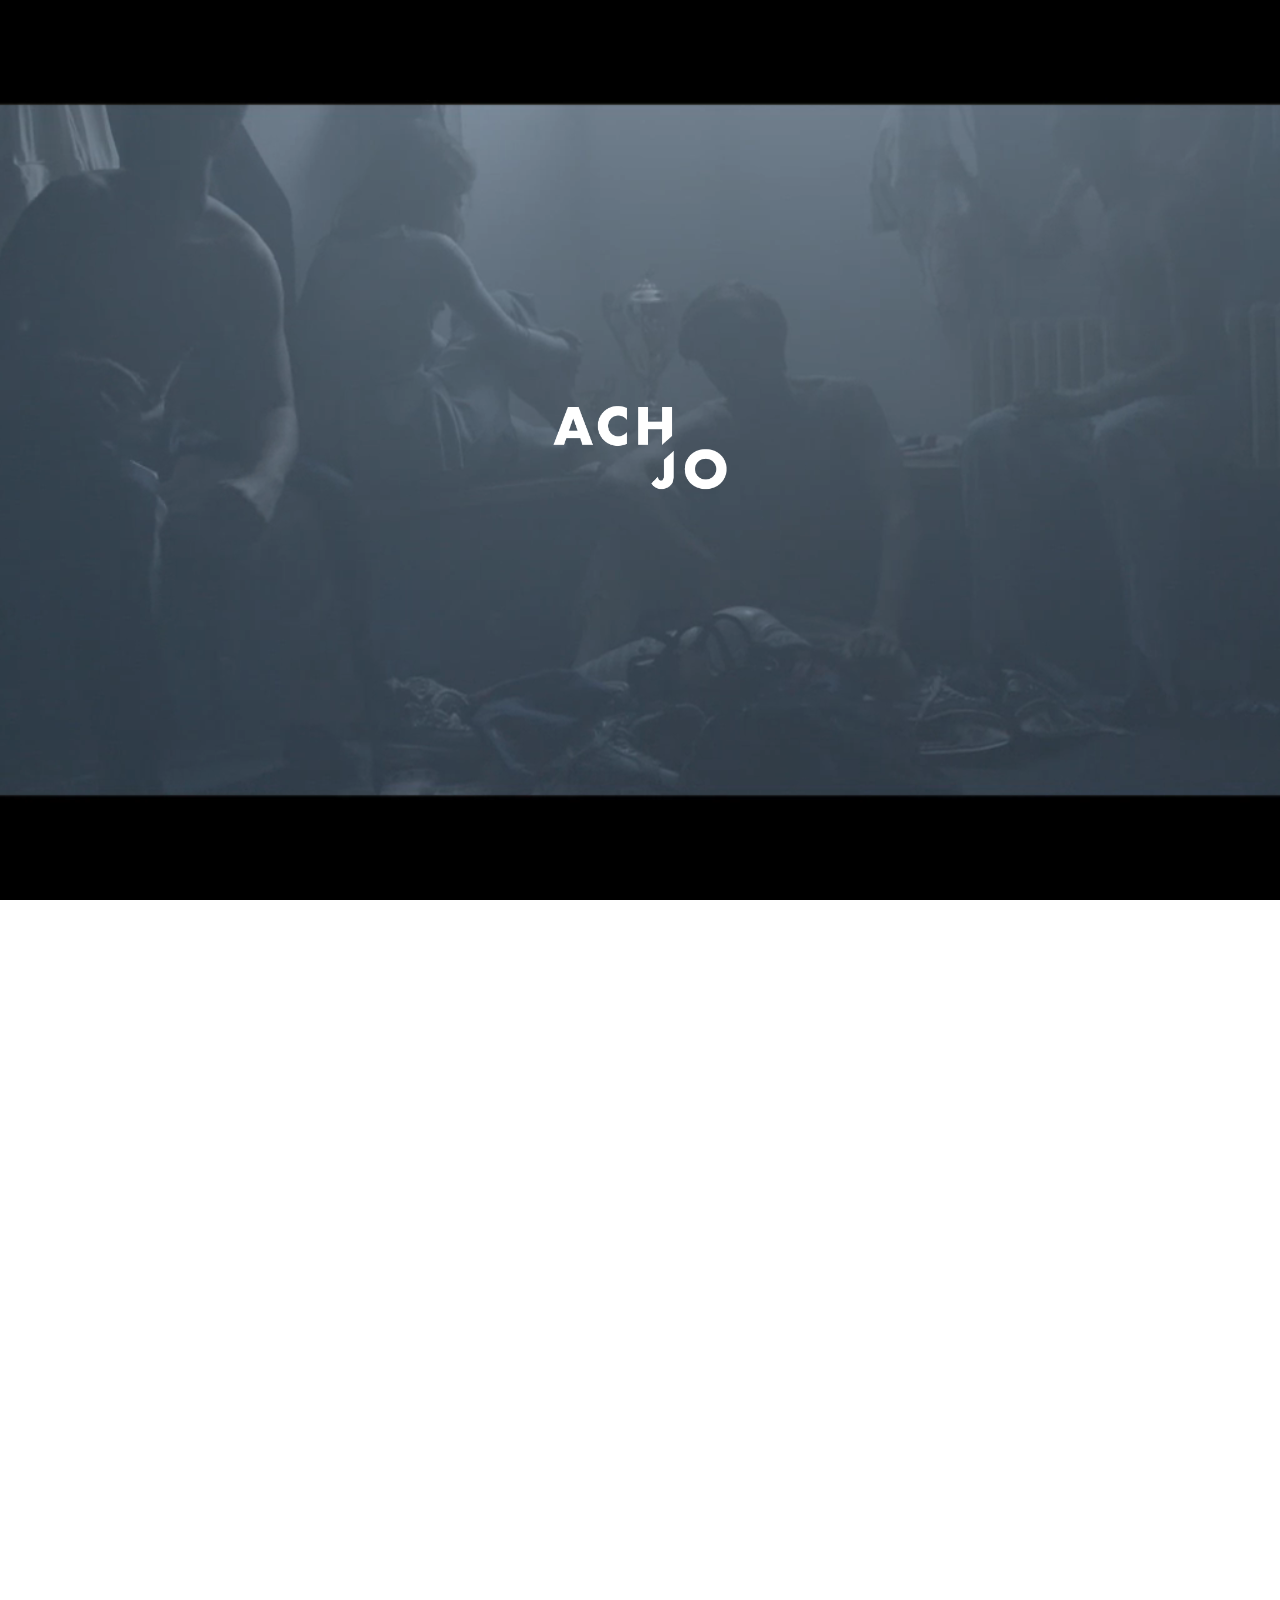
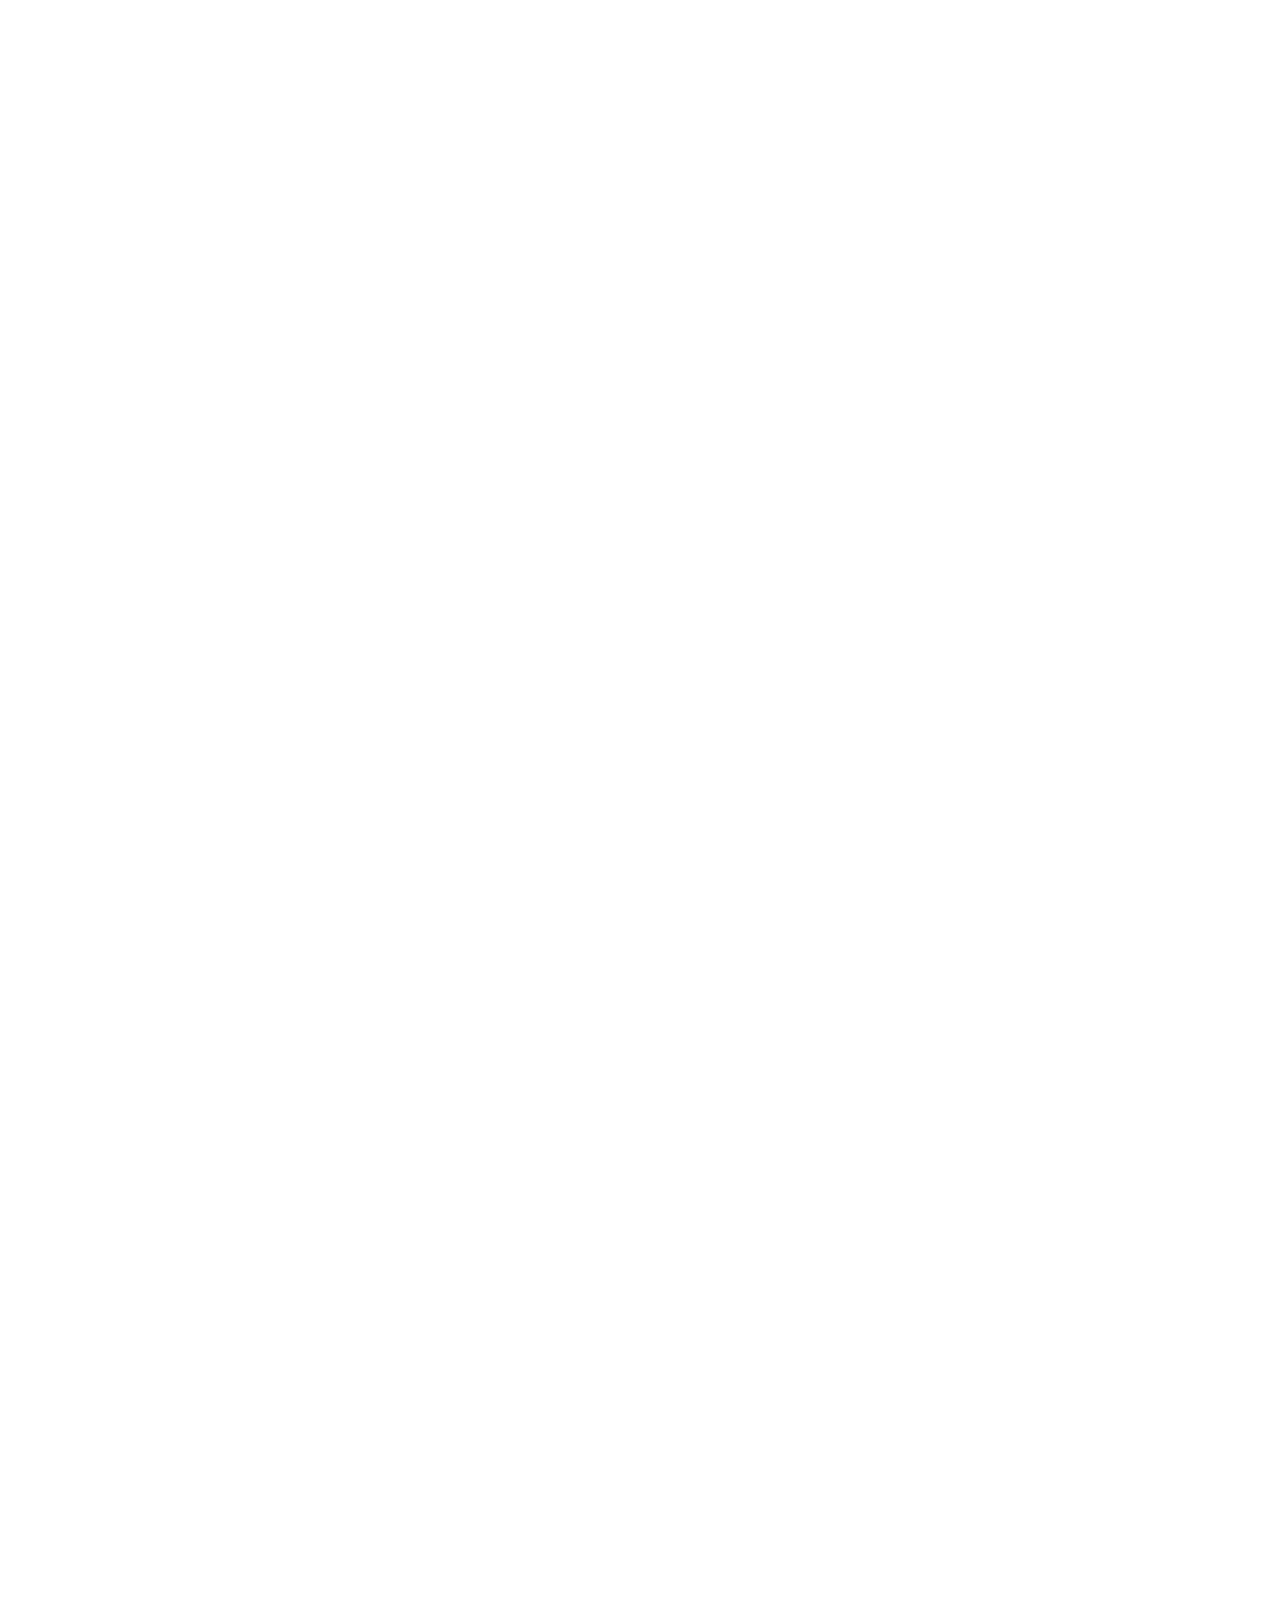
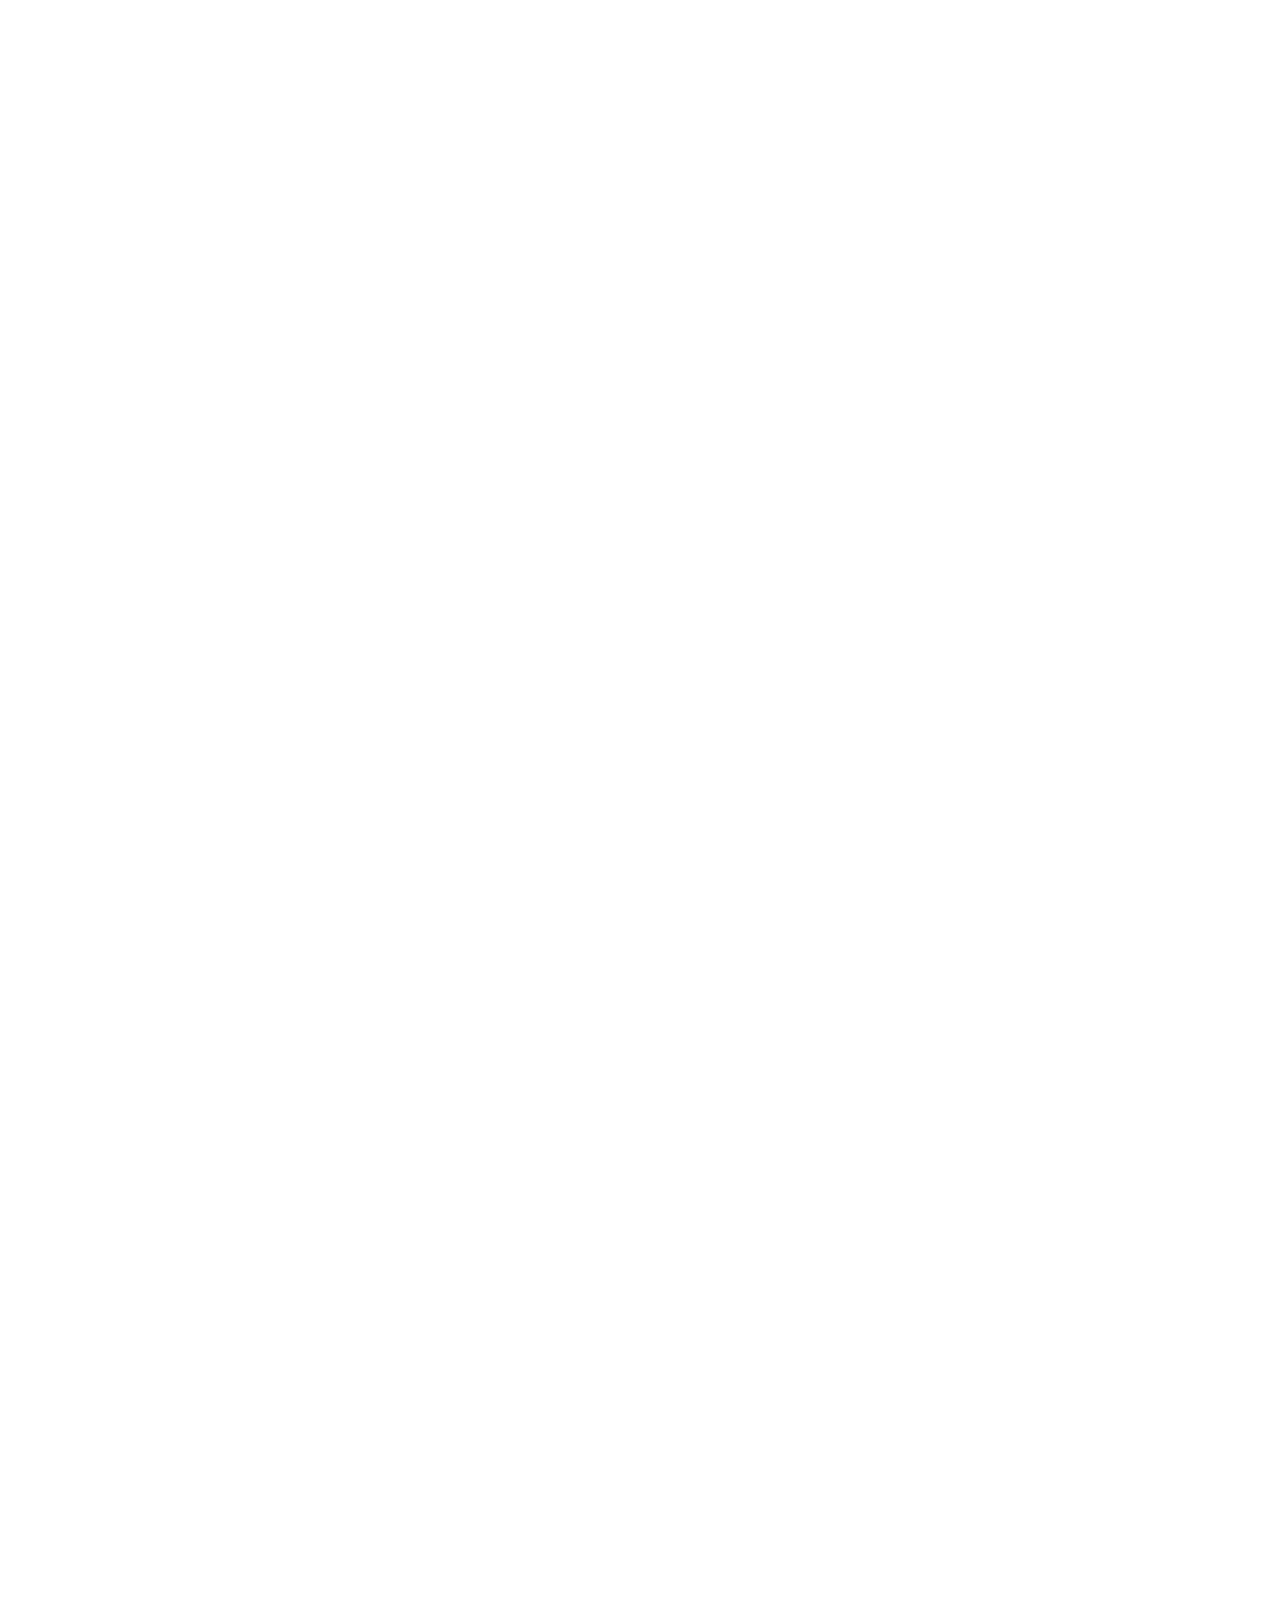
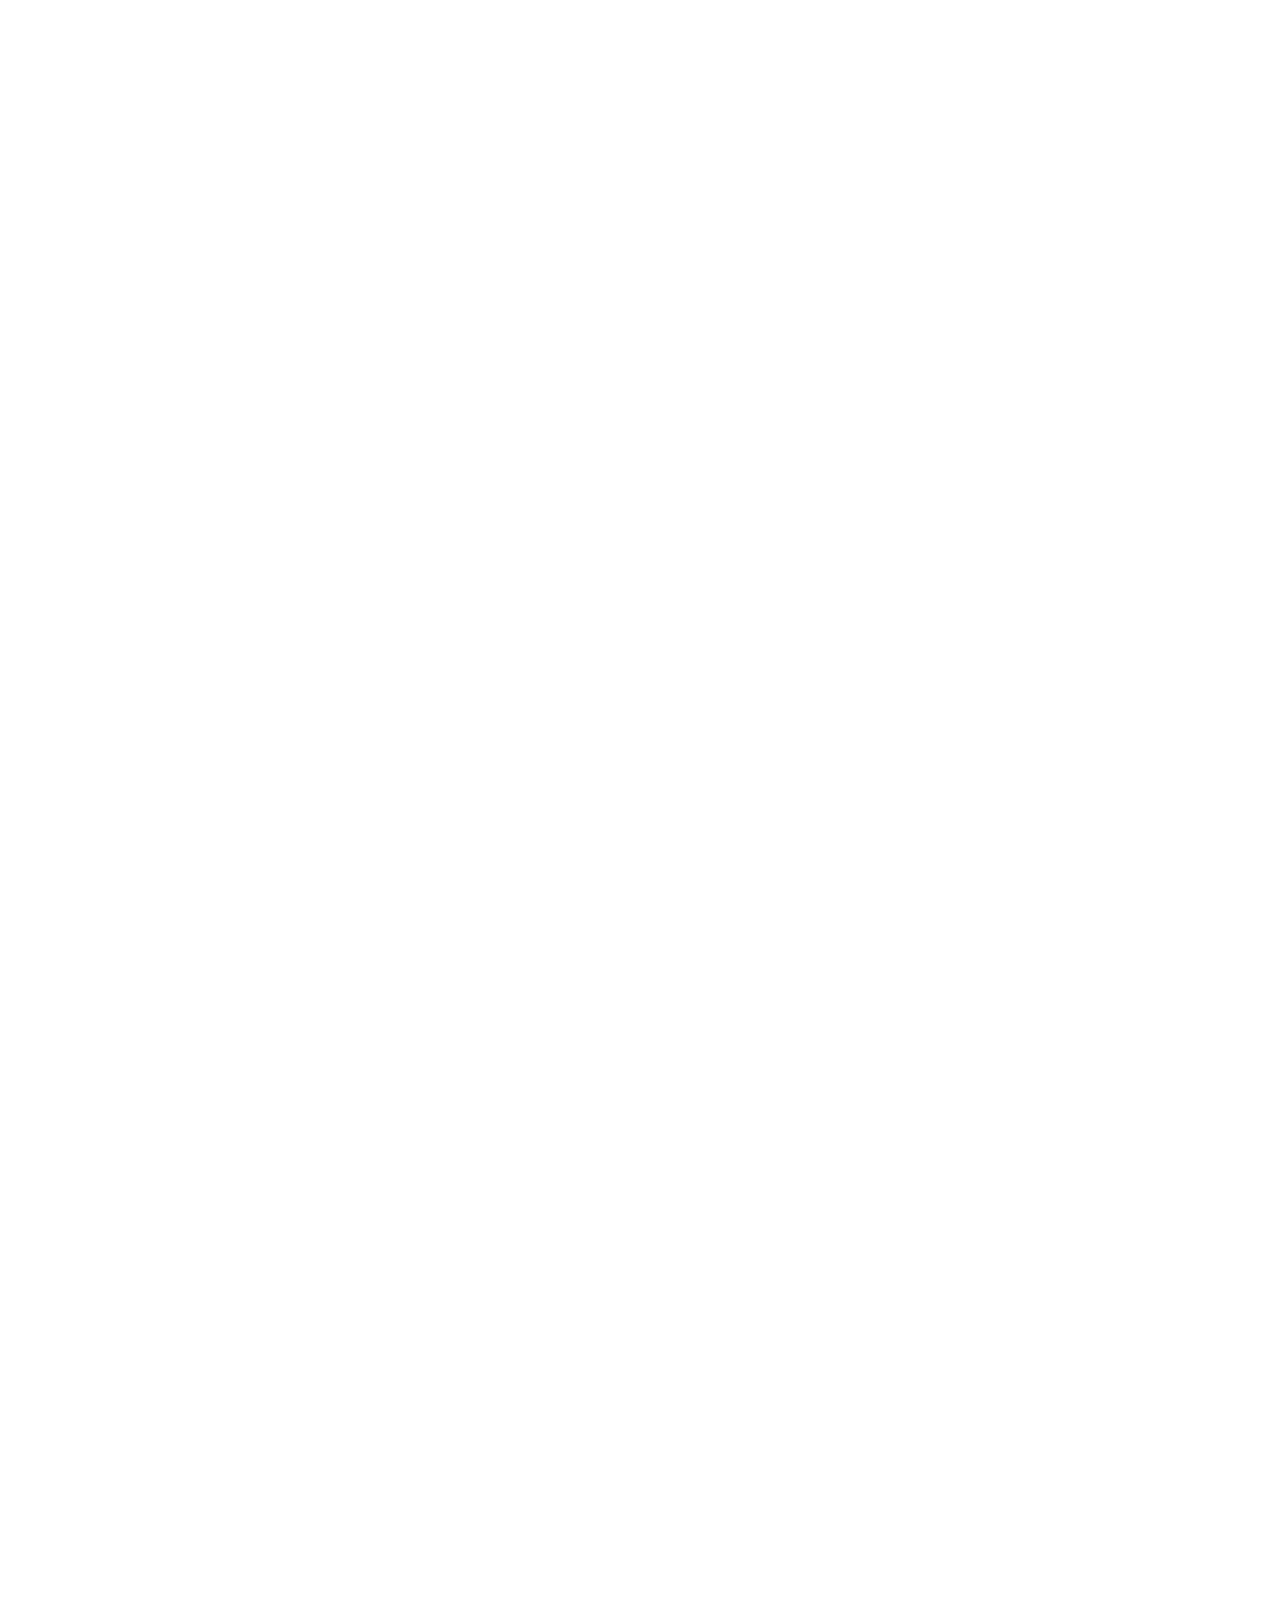
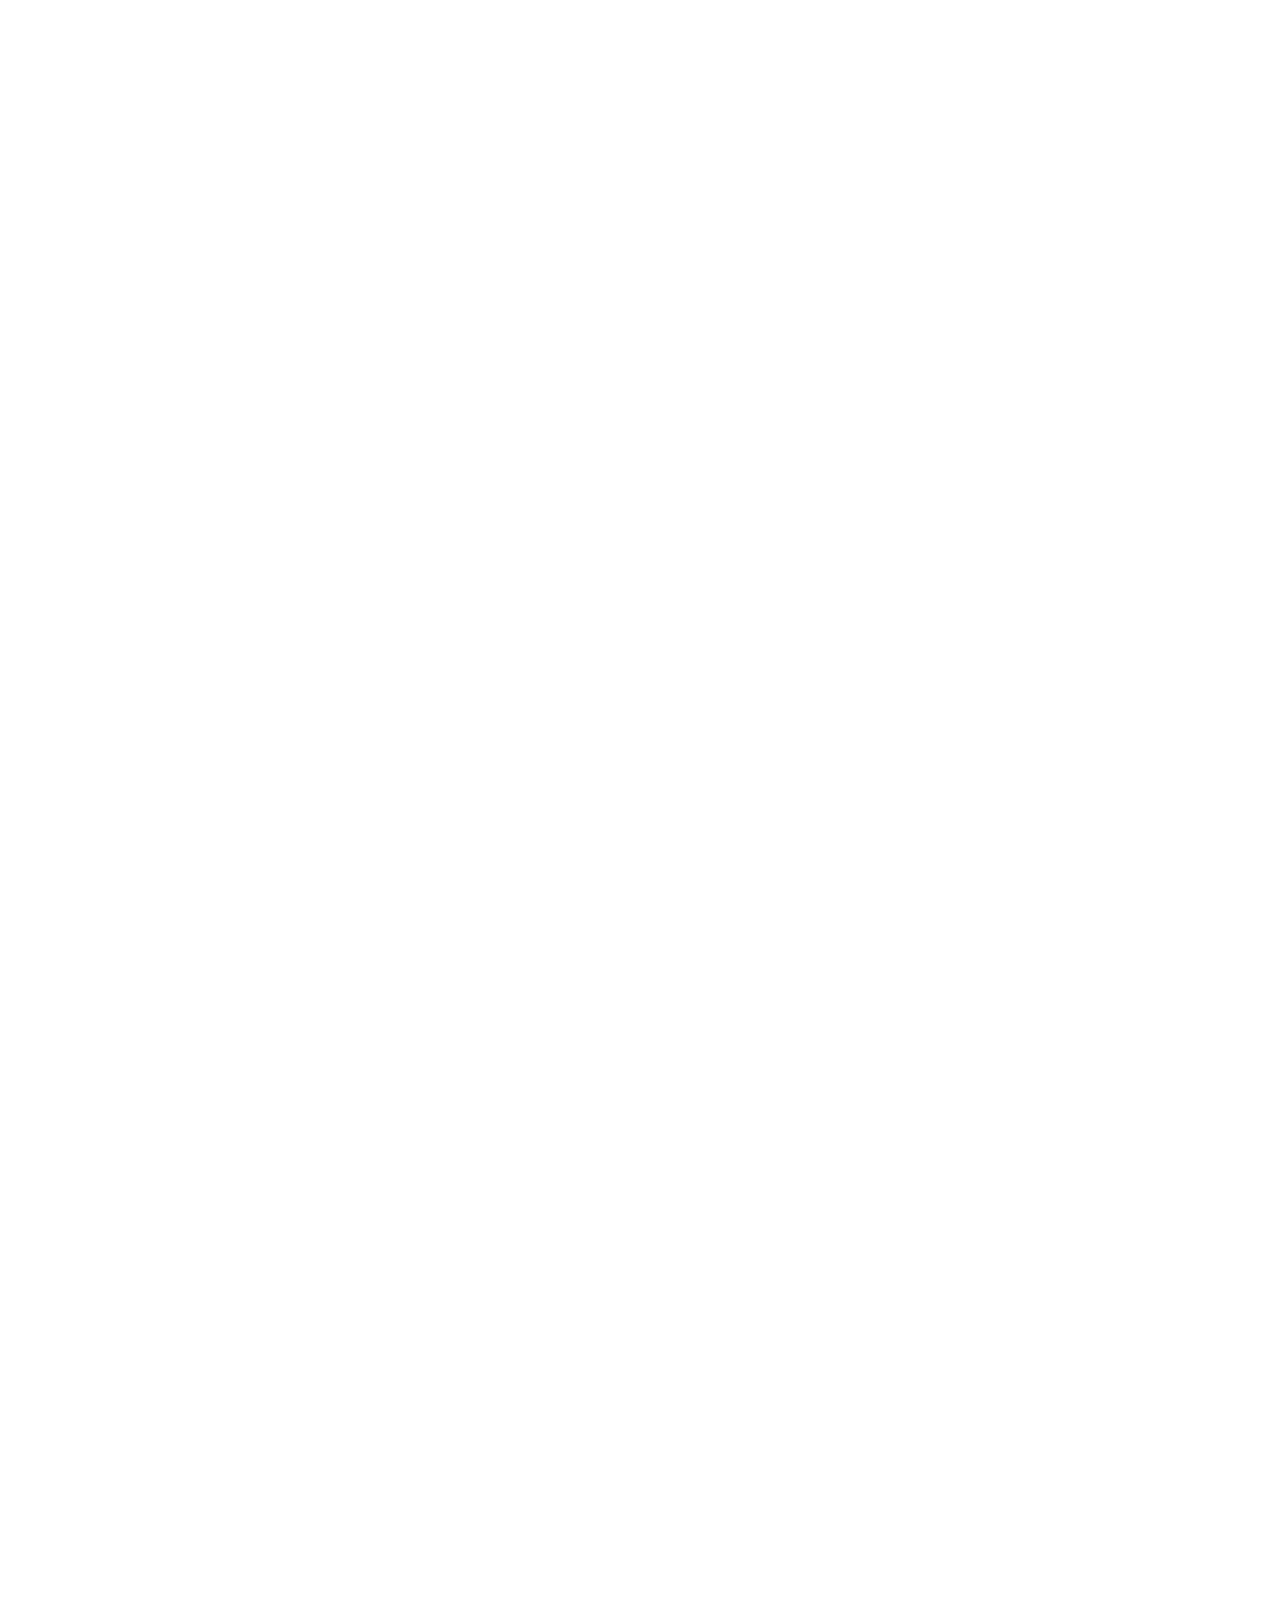
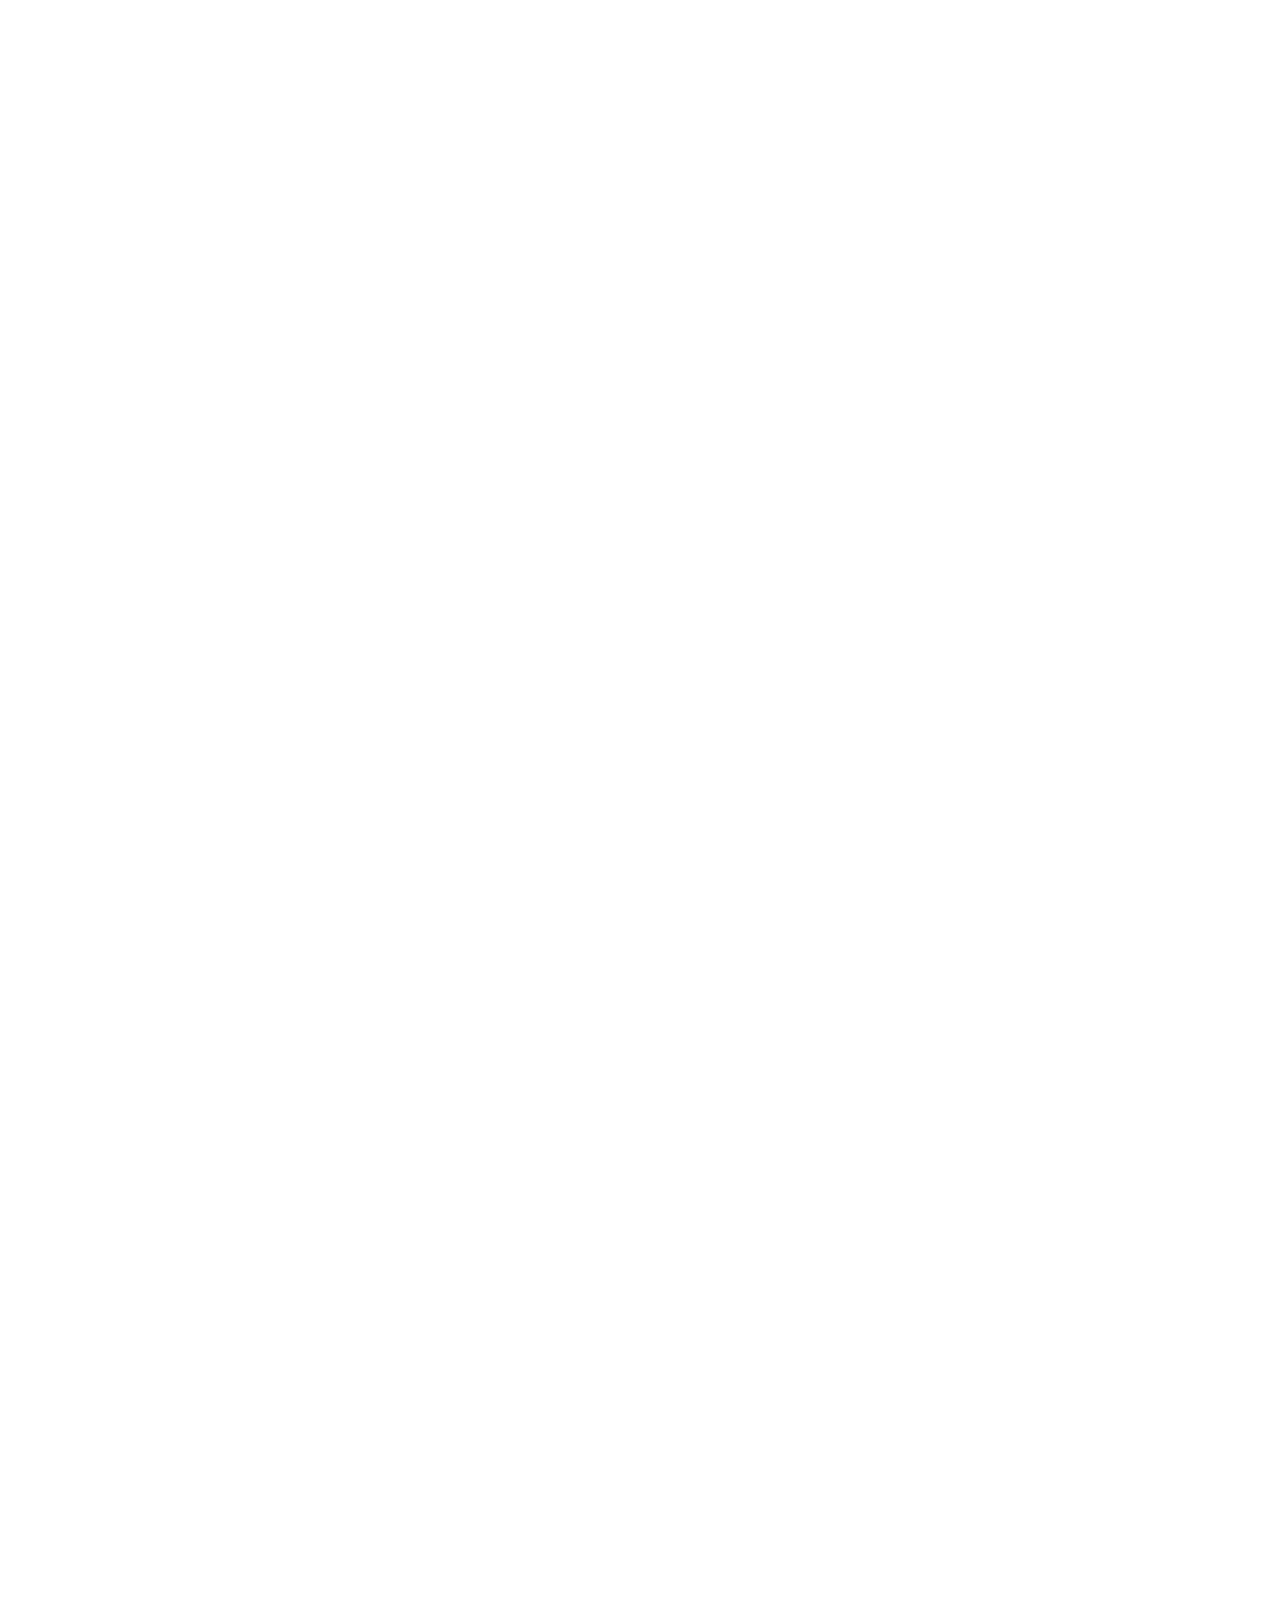
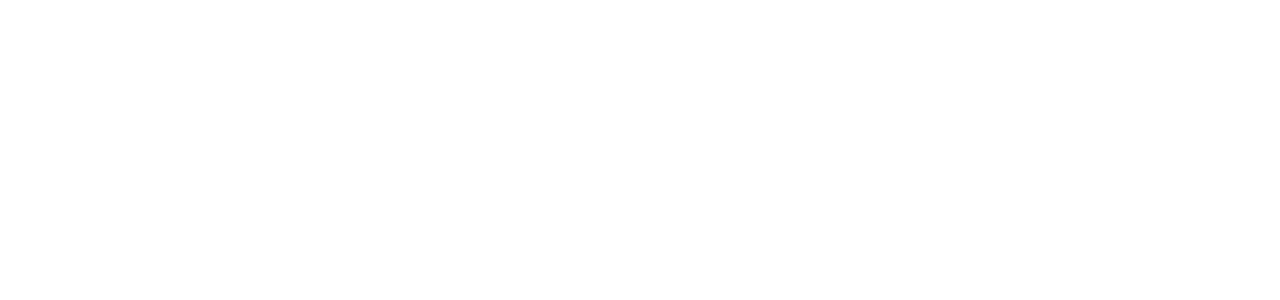
==== examples/index.html @ af808c04 "first commit" ====
<!DOCTYPE html>
<html xmlns="http://www.w3.org/1999/xhtml">

<head>
	<meta http-equiv="Content-Type" content="text/html; charset=utf-8" />
	<title>ACH-JO SS/19 </title>
	<meta name="author" content="Alvaro Trigo Lopez" />
	<meta name="description" content="fullPage full-screen backgrounds." />
	<meta name="keywords"  content="fullpage,jquery,demo,screen,fullscreen,backgrounds,full-screen" />
	<meta name="Resource-type" content="Document" />


	<link rel="stylesheet" type="text/css" href="../jquery.fullPage.css" />
	<link rel="stylesheet" type="text/css" href="examples.css" />
	<style>

	/* Style for our header texts
	* --------------------------------------- */
	h1{
		font-size: 5em;
		font-family: Futura, "Trebuchet MS", Arial, sans-serif;
		color: #fff;
		margin:0;
		padding:0;
	}
h3 {
	font-family: Futura, "Trebuchet MS", Arial, sans-serif;
	font-size: 14px;
	font-style: normal;
	font-variant: normal;
	font-weight: 500;
	line-height: 15.4px;
}
        .videoContainer {
  position: absolute;
  width: 100%;
  height: 97%;
  top: auto;
  left: 0;
  bottom: 0;
  right: 0;
  display: flex;
  flex-direction: column;
  justify-content: center;
  align-items: center;
}
#myBtn {
    display: none; /* Hidden by default */
    position: fixed; /* Fixed/sticky position */
    bottom: 20px; /* Place the button at the bottom of the page */
    right: 30px; /* Place the button 30px from the right */
    z-index: 99; /* Make sure it does not overlap */
    border: none; /* Remove borders */
    outline: none; /* Remove outline */
    background-color: red; /* Set a background color */
    color: white; /* Text color */
    cursor: pointer; /* Add a mouse pointer on hover */
    padding: 15px; /* Some padding */
    border-radius: 10px; /* Rounded corners */
    font-size: 18px; /* Increase font size */
}

#myBtn:hover {
    background-color: #555; /* Add a dark-grey background on hover */
}

p {
	font-family: Futura, "Trebuchet MS", Arial, sans-serif;
	font-size: 14px;
	font-style: normal;
	font-variant: normal;
	font-weight: 400;
	line-height: 20px;
}
blockquote {
	font-family: Futura, "Trebuchet MS", Arial, sans-serif;
	font-size: 21px;
	font-style: normal;
	font-variant: normal;
	font-weight: 400;
	line-height: 30px;
}
        

pre {
	font-family: Futura, "Trebuchet MS", Arial, sans-serif;
	font-size: 13px;
	font-style: normal;
	font-variant: normal;
	font-weight: 400;
	line-height: 18.5714px;
}
        /* Style the navbar */
#navbar {
  overflow: hidden;
  background-color: black;
}
      
/* Navbar links */
#navbar a {
  float: left;
  display: block;
  color: blue;
  text-align: center;
  padding: 14px;
  text-decoration: none;
    z-index: 100;
}

/* Page content */
.content {
  padding: 16px;
}

/* The sticky class is added to the navbar with JS when it reaches its scroll position */
.sticky {
  position: fixed;
  top: 0;
  width: 100%
}

/* Add some top padding to the page content to prevent sudden quick movement (as the navigation bar gets a new position at the top of the page (position:fixed and top:0) */
.sticky + .content {
  padding-top: 60px;
}

	/* Centered texts in each section
	* --------------------------------------- */
	.section{
		text-align:center;
		overflow: hidden;
		
	}
	p {
		padding-left: 50px;
		padding-right: 50px;
	}
	body {
		 background:url("imgs/background.png");
       background-size: cover;
		background-color: #fff;
		color: black;
        cursor: url(imgs/Trophy_mouse_v2.png), auto;

	}

	#myVideo{
		position: absolute;
		right: 0;
		bottom: 0;
		top:0;
		right:0;
		width: 100%;
		height: 100%;
		background-size: 100% 100%;
 		background-color: black; /* in case the video doesn't fit the whole page*/
  		background-image: /* our video */;
  		background-position: center center;
  		background-size: contain;
   		object-fit: cover; /*cover video background */
   		z-index:3;
	}
	#section23{
		background-color: #fff;

	}
	
#sect{
    margin: auto;
    width: 50%;
    padding: 10px;
    font-size: 2vmin;
    letter-spacing: 1px;

}
#down{
    position: absolute;
    margin-left: auto;
    margin-right: auto;
    bottom: 10px;
}

	/* Layer with position absolute in order to have it over the video
	* --------------------------------------- */
	#section0 .layer{
		position: absolute;
		z-index: 4;
		width: 100%;
		left: 0;
		top: 43%;

		/* 
		* Preventing flicker on some browsers 
		* See http://stackoverflow.com/a/36671466/1081396  or issue #183
		*/
		-webkit-transform: translate3d(0,0,0);
		-ms-transform: translate3d(0,0,0);
		transform: translate3d(0,0,0);
	}

	/*solves problem with overflowing video in Mac with Chrome */
	#section0{
		overflow: hidden;
	}


	/* Bottom menu
	* --------------------------------------- */
	#infoMenu li a {
		color: #fff;
	}


	/* Hiding video controls 
	* See: https://css-tricks.com/custom-controls-in-html5-video-full-screen/
	* --------------------------------------- */
	video::-webkit-media-controls {
	  display:none !important;
	}

	</style>

	<!--[if IE]>
		<script type="text/javascript">
			 var console = { log: function() {} };
		</script>
	<![endif]-->

	<script src="http://ajax.googleapis.com/ajax/libs/jquery/1.8.3/jquery.min.js"></script>
	<script src="http://ajax.googleapis.com/ajax/libs/jqueryui/1.9.1/jquery-ui.min.js"></script>

	<script type="text/javascript" src="../vendors/scrolloverflow.js"></script>

	<script type="text/javascript" src="../jquery.fullPage.js"></script>
	<script type="text/javascript" src="examples.js"></script>

	<script type="text/javascript">
		$(document).ready(function() {
			$('#fullpage').fullpage({
				verticalCentered: true,
				sectionsColor: ['#1bbc9b', '#ffff', '#fff']
			});
		});
	</script>
	<script>
		// When the user scrolls down 20px from the top of the document, show the button
window.onscroll = function() {scrollFunction()};

function scrollFunction() {
    if (document.body.scrollTop > 20 || document.documentElement.scrollTop > 20) {
        document.getElementById("myBtn").style.display = "block";
    } else {
        document.getElementById("myBtn").style.display = "none";
    }
}

// When the user clicks on the button, scroll to the top of the document
function topFunction() {
    document.body.scrollTop = 0; // For Safari
    document.documentElement.scrollTop = 0; // For Chrome, Firefox, IE and Opera
}

	</script>
    <script>
    // When the user scrolls the page, execute myFunction 
window.onscroll = function() {myFunction()};

// Get the navbar
var navbar = document.getElementById("navbar");

// Get the offset position of the navbar
var sticky = navbar.offsetTop;
// Add the sticky class to the navbar when you reach its scroll position. Remove "sticky" when you leave the scroll position
function myFunction() {
  if (window.pageYOffset >= sticky) {
    navbar.classList.add("sticky")
  } else {
    navbar.classList.remove("sticky");
  }
}</script>

</head>
<body>
    

<div id="fullpage">
	<div class="section " id="section0">
		<video id="myVideo" playsinline autoplay loop muted data-autoplay>
			<source src="imgs/m.mp4" type="video/mp4">
			<source src="imgs/m.webm" type="video/webm">
		</video>
		<div class="layer">
			<img width="200px" src="imgs/logowhite.png" alt="iphone" id="iphone-two" />
		</div>
	</div>
	<div class="section" id="section11">
		<img width="200px" src="imgs/Achjo_grey_logo_ohboy_blue.png" alt="iphone" id="iphone-two" />
	 <p id="sect">
The “oh boy“ collection is a story of siblings, preparing for their 
game. Game for the few, where you are in charge of your own armour.
Steal- ing dad’s tailored jackets, hockey armour and pyjamas, found 
in his closet and combining it with figure skating dresses and tights 
 of their own, prepared for your next training. Towels could do, you 
 have plen- ty around the house. The denim insulation you saw laying 
 around the shed could also be useful, it might get cold.</p> 
    <img width="200px"src="imgs/smile.jpg" alt="iphone" id="bimages" /> <span>
        </span>
        <br>
        <br>
        <br>
        <img width="50px" src="imgs/down.png" alt="iphone" id="down" />
	 <p id="sect">
	
        
    </div>
    
	<div class="section" id="section2">
	    <div class="slide" id="slide1">
           
                
            <p id="sect">Ach jo offers a unique inside of a world, created by children’s wild 
gination, where a strange game is about to begin.
Playing with perspective, volume and materials, this collection is 
aim- ing to capture the extravagant and provocative imagination,
where playfulness compliments classic tailoring, prints playing 
along with menswear patters and silhouettes constantly changing 
the game from fluid to constructed shapes. It is a world created 
by children, prepar- ing for their imaginary game where no rules 
apply. Capturing the beautiful chaos in childs head is the prior
 essence of this collection.</p>
            
           
            
             <br>
        <br>
        <br>
        <img width="50px" src="imgs/down.png" alt="iphone" id="down" />
             
        </div>
	    <div class="slide" id="slide2">
            <p>Film Stills</p><br>
			<img height="75%" src="imgs/blu1.png" alt="iphone" id="iphone-two" />
		</div>
		
			 <div class="slide" id="slide4"><p>Film Stills</p><br>
			
			<img height="75%" src="imgs/blu22.png" alt="iphone" id="iphone-two" />
		</div>
		<div height="75%"  class="slide" id="slide5"><p>Film Stills</p><br>
				
				<img src="imgs/blu33.png" alt="iphone" id="iphone-two" />
			</div>
		<div height="75%"  class="slide" id="slide5"><p>Film Stills</p><br>
			
				<img height="75%" src="imgs/blu44.png" alt="iphone" id="iphone-two" />
			</div>
		<div class="slide" id="slide6"><p>Film Stills</p><br>
				
				<img height="75%" src="imgs/blu55.png" alt="iphone" id="iphone-two" />
			</div>
		<div class="slide" id="slide6"><p>Film Stills</p><br>
				
				<img height="75%" src="imgs/blu66.png" alt="iphone" id="iphone-two" />
			</div>
		<div class="slide" id="slide7"><p>Film Stills</p><br>
				<h1></h1>
				<img height="75%" src="imgs/blu77.png" alt="iphone" id="iphone-two" />
			</div>
	</div>
	<div class="section" id="section3"><img height="90%" src="imgs/look6.png" alt="iphone" id="iphone-two" /></div>
	<div class="section" id="section3"><img height="90%" src="imgs/look4.png" alt="iphone" id="iphone-two" /></div>
	<div class="section" id="section3"><img height="90%" src="imgs/look2.png" alt="iphone" id="iphone-two" /></div>
	<div class="section" id="section3"><img height="90%" src="imgs/look3.png" alt="iphone" id="iphone-two" /></div>
	<div class="section" id="section3"><img height="90%" src="imgs/look5.png" alt="iphone" id="iphone-two" /></div>
	<div class="section" id="section3"><img height="90%" src="imgs/look1.png" alt="iphone" id="iphone-two" /></div>

	<div class="section" id="section23">
	    <div class="slide" id="slide1"><p id="sect">
The aesthetic of the collection offers a modern interpretation of <br>
mas- culinity and femininity through a conscious cross-pollination <br>
between menswear and womenswear elements. Inspired by children, <br>
where no boundaries are set. It is a game of paradoxes. From a <br>
female to male, from a child to an adult, from settle to extravagant, <br>
 from fantasy to reality, from can’t to can.<br>
</p>
            <img width="500px"src="imgs/mood.jpg" alt="iphone" id="iphone-two" />
        
         <br>
        <br>
        <br>
        <img width="50px" src="imgs/down.png" alt="iphone" id="down" />
        </div>
	    <div class="slide" id="slide4"><p > Look Book </p><br>
			
			<img height="75%" src="imgs/5.png" alt="look1" id="iphone-two" />
            
		</div>
		<div class="slide" id="slide3"><p > Look Book </p><br>
            
				
				<img height="75%" src="imgs/19.png" alt="iphone" id="iphone-two" />
			</div>
			 <div class="slide" id="slide4"><p > Look Book </p><br>
			
			<img height="75%" src="imgs/40.png" alt="iphone" id="iphone-two" />
		</div>
		<div class="slide" id="slide5"><p > Look Book </p><br>
				
				<img height="75%" src="imgs/42.png" alt="iphone" id="iphone-two" />
			</div>
		<div class="slide" id="slide5"><p > Look Book </p><br>
			
				<img height="75%" src="imgs/46.png" alt="iphone" id="iphone-two" />
			</div>
		<div class="slide" id="slide6"><p > Look Book </p><br>
				
				<img height="75%" src="imgs/37.png" alt="iphone" id="iphone-two" />
			</div>
		<div class="slide" id="slide6"><p > Look Book </p><br>
				
				<img height="75%" src="imgs/36.png" alt="iphone" id="iphone-two" />
			</div>
		<div class="slide" id="slide7"><p > Look Book </p><br>
				<h1></h1>
				<img height="75%"src="imgs/35.png" alt="iphone" id="iphone-two" />
			</div>
			<div class="slide" id="slide7"><p > Look Book </p><br>
				<h1></h1>
				<img height="75%" src="imgs/34.png" alt="iphone" id="iphone-two" />
			</div>
			<div class="slide" id="slide7"><p > Look Book </p><br><img height="75%" src="imgs/18.png" alt="iphone" id="iphone-two" />
			</div>
            
            <div class="slide" id="slide7"><p > Look Book </p><br><img height="75%" src="imgs/5.png" alt="iphone" id="iphone-two" />
			</div>
            <div class="slide" id="slide7"><p > Look Book </p><br><img height="75%" src="imgs/6.png" alt="iphone" id="iphone-two" />
			</div>
            <div class="slide" id="slide7"><p > Look Book </p><br><img height="75%" src="imgs/7.png" alt="iphone" id="iphone-two" />
			</div>
            <div class="slide" id="slide7"><p > Look Book </p><br><img height="75%" src="imgs/8.png" alt="iphone" id="iphone-two" />
			</div>
            <div class="slide" id="slide7"><p > Look Book </p><br><img height="75%" src="imgs/9.png" alt="iphone" id="iphone-two" />
			</div>
        <div class="slide" id="slide7"><p > Look Book </p><br><img height="75%" src="imgs/12.png" alt="iphone" id="iphone-two" />
			</div>
        <div class="slide" id="slide7"><p > Look Book </p><br><img height="75%" src="imgs/13.png" alt="iphone" id="iphone-two" />
			</div>
        <div class="slide" id="slide7"><p > Look Book </p><br><img height="75%" src="imgs/15.png" alt="iphone" id="iphone-two" />
			</div>
        <div class="slide" id="slide7"><p > Look Book </p><br><img height="75%"  src="imgs/16.png" alt="iphone" id="iphone-two" />
			</div>
        
        <div class="slide" id="slide7"><p > Look Book </p><br><img height="75%" src="imgs/20.png" alt="iphone" id="iphone-two" />
			</div>
        <div class="slide" id="slide7"><p > Look Book </p><br><img height="75%" src="imgs/44.png" alt="iphone" id="iphone-two" />
			</div>
        
	</div>

    <div class="section" id="section1"><div class="videoContainer"><h1> Full Film </h1>
    <iframe height="50%" class="videoContainer__video" width="100%" height="1080" src="http://www.youtube.com/embed/EmIF9SNFXg8?modestbranding=1&autoplay=1&controls=0&fs=0&loop=1&rel=0&showinfo=0&disablekb=1&playlist=0" frameborder="0"></iframe>
     <p>
		
		 <br>
		 <br>
		Director: Tomáš Bláha <br>
		Cinematographer: Tomáš Uhlík <br>
		Graffer: Filip Hájek <br>
		Music: Calm Season - Symbol, Pt. 1 <br>
		Models: Michaela Němečková, Štěpán Vrzal <br>
		Photographer: Tomáš Teglý <br>
	 </p>
	 <button onclick="topFunction()" id="myBtn" title="Go to top">Top</button>

        <a href="#section0"> <img width="50px" src="imgs/down.png" alt="iphone" id="iphone-two" /> </a>
</div></div>


	
</div>

</body>
</html>
---- examples/examples.css ----
@CHARSET "ISO-8859-1";
/* Reset CSS
 * --------------------------------------- */
body,div,dl,dt,dd,ul,ol,li,h1,h2,h3,h4,h5,h6,pre,
form,fieldset,input,textarea,p,blockquote,th,td {
    padding: 0;
    margin: 0;
}
a{
	text-decoration:none;
}
table {
    border-spacing: 0;
}
fieldset,img {
    border: 0;
}
address,caption,cite,code,dfn,em,strong,th,var {
    font-weight: normal;
    font-style: normal;
}
strong{
	font-weight: bold;
}
ol,ul {
    list-style: none;
    margin:0;
    padding:0;
}
caption,th {
    text-align: left;

}
h1,h2,h3,h4,h5,h6 {
    font-weight: normal;
    font-size: 100%;
    margin:0;
    padding:0;
    color:#444;
}
q:before,q:after {
    content:'';
}
abbr,acronym { border: 0;
}


/* Custom CSS
 * --------------------------------------- */
body{
	font-family: arial,helvetica;
	color: #333;
	color: rgba(0,0,0,0.5);
}
.wrap{
	margin-left: auto;
	margin-right: auto;
	width: 960px;
	position: relative;
}
h1{
	font-size: 6em;
}
p{
	font-size: 2em;
}
.intro p{
	width: 50%;
	margin: 0 auto;
	font-size: 1.5em;
}
.section{
	text-align:center;
}
#menu li {
	display:inline-block;
	margin: 10px;
	color: #000;
	background:#fff;
	background: rgba(255,255,255, 0.5);
	-webkit-border-radius: 10px;
            border-radius: 10px;
}
#menu li.active{
	background:#666;
	background: rgba(0,0,0, 0.5);
	color: #fff;
}
#menu li a{
	text-decoration:none;
	color: #000;
}
#menu li.active a:hover{
	color: #000;
}
#menu li:hover{
	background: rgba(255,255,255, 0.8);
}
#menu li a,
#menu li.active a{
	padding: 9px 18px;
	display:block;
}
#menu li.active a{
	color: #fff;
}
#menu{
	position:fixed;
	top:0;
	left:0;
	height: 40px;
	z-index: 70;
	width: 100%;
	padding: 0;
	margin:0;
}
.twitter-share-button{
	position: fixed;
	z-index: 99;
	right: 149px;
	top: 9px;
}
#download{
	margin: 10px 0 0 0;
	padding: 15px 10px;
	color: #fff;
	text-shadow: 0 -1px 0 rgba(0,0,0,0.25);
	background-color: #49afcd;
	background-image: -moz-linear-gradient(top, #5bc0de, #2f96b4);
	background-image: -ms-linear-gradient(top, #5bc0de, #2f96b4);
	background-image: -webkit-gradient(linear,0 0,0 100%,from( #5bc0de),to( #2f96b4));
	background-image: -webkit-linear-gradient(top, #5bc0de, #2f96b4);
	background-image: -o-linear-gradient(top, #5bc0de, #2f96b4);
	background-image: linear-gradient(top, #5bc0de, #2f96b4);
	background-repeat: repeat-x;
	filter: progid:DXImageTransform.Microsoft.gradient(startColorstr='#5bc0de', endColorstr='#2f96b4', GradientType=0);
	border-color: #2f96b4 #2f96b4 #1f6377;
	border-color: rgba(0,0,0,.1) rgba(0,0,0,.1) rgba(0,0,0,.25);
	filter: progid:DXImageTransform.Microsoft.gradient(enabled=false);

	-webkit-border-radius: 6px;
	-moz-border-radius: 6px;
	border-radius: 6px;
	vertical-align: middle;
	cursor: pointer;
	display: inline-block;
	-webkit-box-shadow: inset 0 1px 0 rgba(255,255,255,0.2),0 1px 2px rgba(0,0,0,0.05);
	-moz-box-shadow: inset 0 1px 0 rgba(255,255,255,0.2),0 1px 2px rgba(0,0,0,0.05);
	box-shadow: inset 0 1px 0 rgba(255,255,255,0.2),0 1px 2px rgba(0,0,0,0.05);
}
#download a{
	text-decoration:none;
	color:#fff;
}
#download:hover{
	text-shadow: 0 -1px 0 rgba(0,0,0,.25);
	background-color: #2F96B4;
	background-position: 0 -15px;
	-webkit-transition: background-position .1s linear;
	-moz-transition: background-position .1s linear;
	-ms-transition: background-position .1s linear;
	-o-transition: background-position .1s linear;
	transition: background-position .1s linear;
}
#infoMenu{
	height: 20px;
	color: #f2f2f2;
	position:fixed;
	z-index:70;
	bottom:0;
	width:100%;
	text-align:right;
	font-size:0.9em;
	padding:8px 0 8px 0;
}
#infoMenu ul{
	padding: 0 40px;
}
#infoMenu li a{
	display: block;
	margin: 0 22px 0 0;
	color: #333;
}
#infoMenu li a:hover{
	text-decoration:underline;
}
#infoMenu li{
	display:inline-block;
	position:relative;
}
#examplesList{
	display:none;
	background: #282828;
	-webkit-border-radius: 6px;
	-moz-border-radius: 6px;
	border-radius: 6px;
	padding: 20px;
	float: left;
	position: absolute;
	bottom: 29px;
	right: 0;
	width:638px;
	text-align:left;
}
#examplesList ul{
	padding:0;
}
#examplesList ul li{
	display:block;
	margin: 5px 0;
}
#examplesList ul li a{
	color: #BDBDBD;
	margin:0;
}
#examplesList ul li a:hover{
	color: #f2f2f2;
}
#examplesList .column{
	float: left;
	margin: 0 20px 0 0;
}
#examplesList h3{
	color: #f2f2f2;
	font-size: 1.2em;
	margin: 0 0 15px 0;
	border-bottom: 1px solid rgba(0, 0, 0, 0.4);
	-webkit-box-shadow: 0 1px 0 rgba(255, 255, 255, 0.1);
	-moz-box-shadow: 0 1px 0 rgba(255,255,255,0.1);
	box-shadow: 0 1px 0 rgba(255, 255, 255, 0.1);
	padding: 0 0 5px 0;
}



/* Demos Menu
 * --------------------------------------- */
 #demosMenu{
	position:fixed;
	bottom: 10px;
	right:10px;
	z-index: 999;
 }
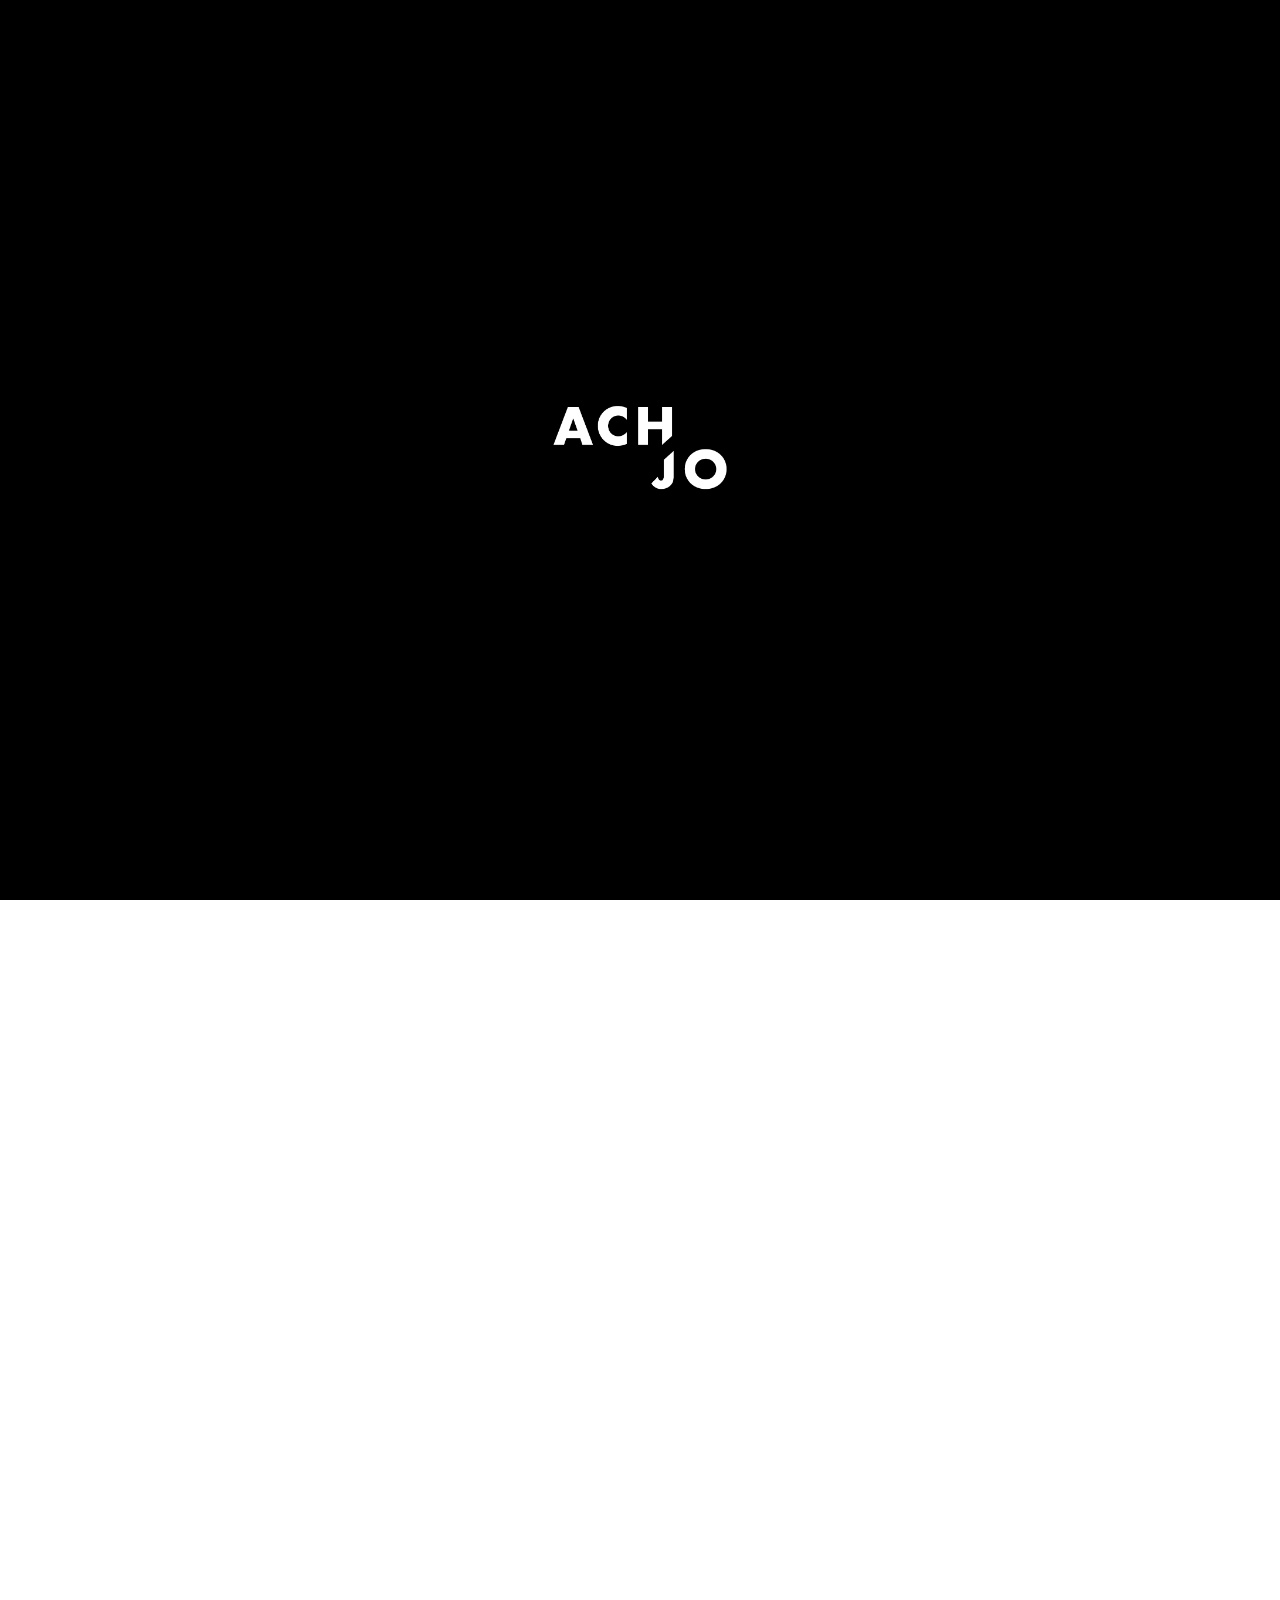
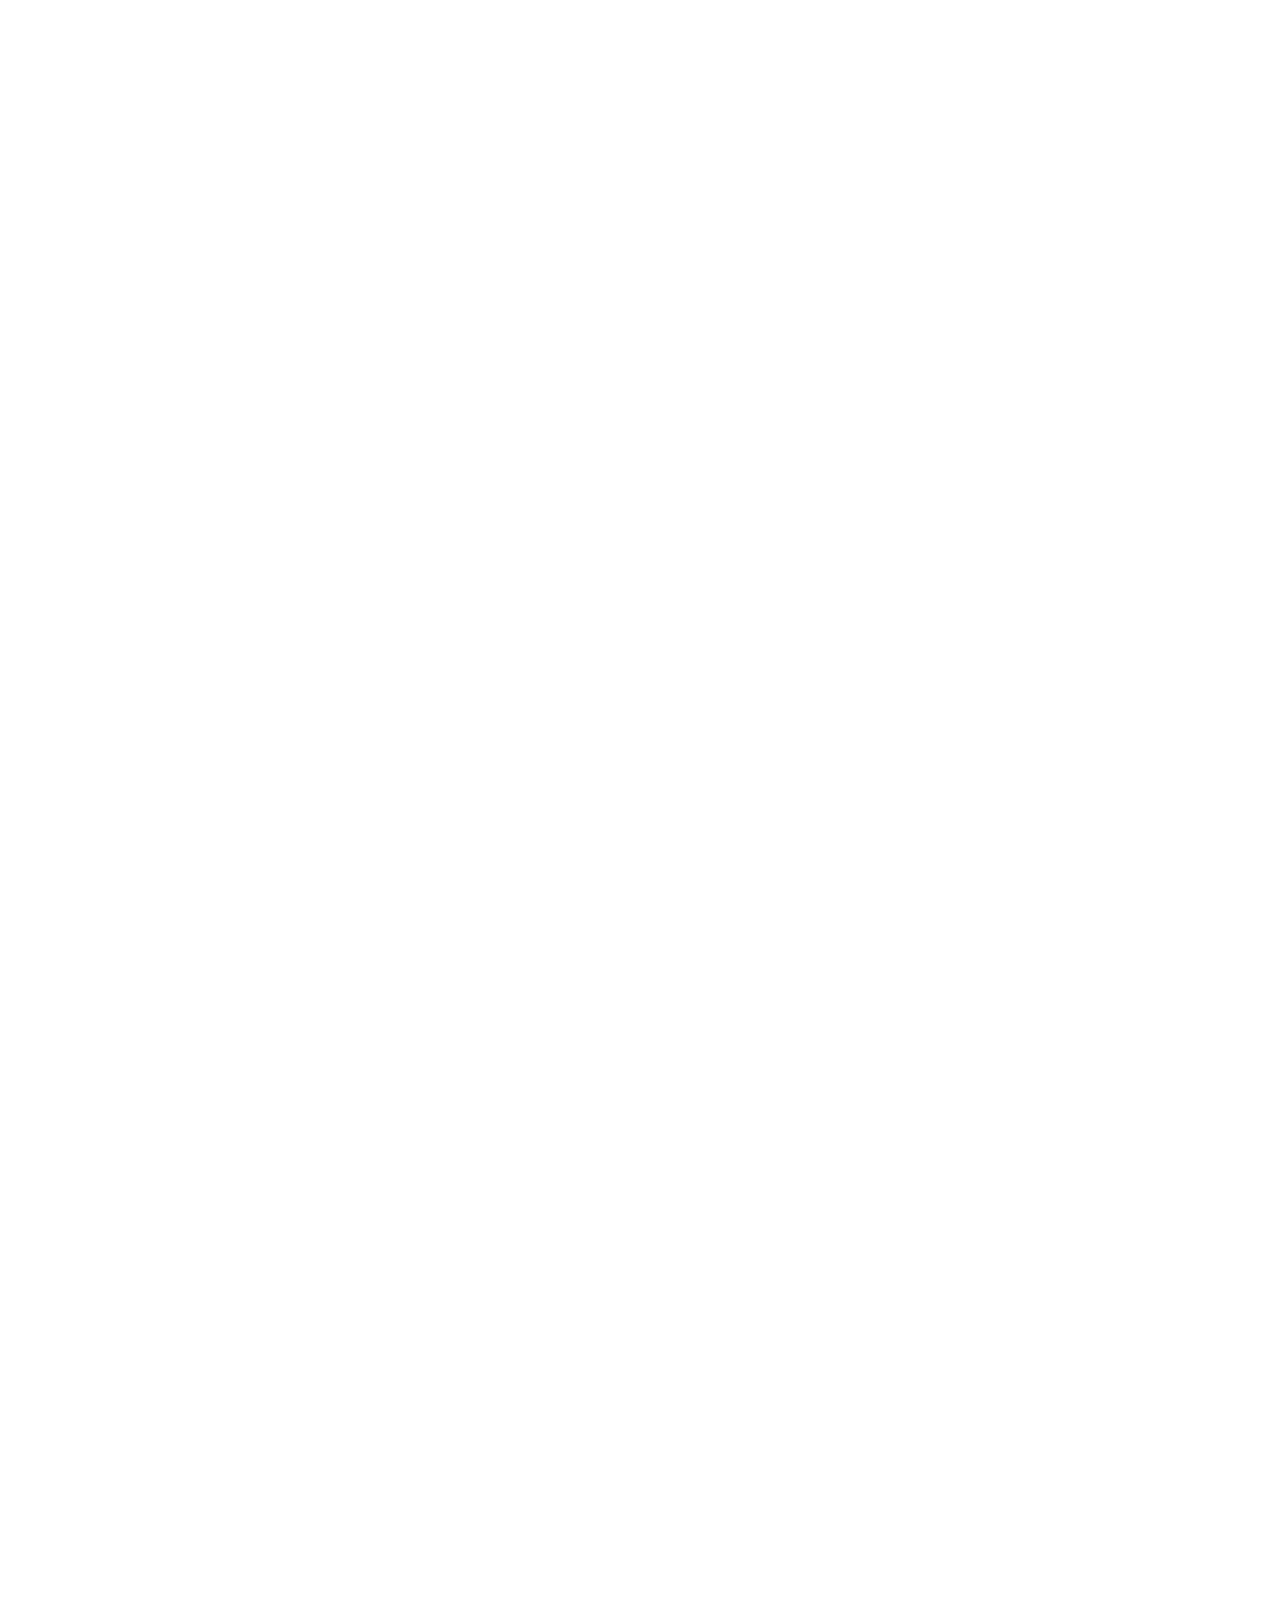
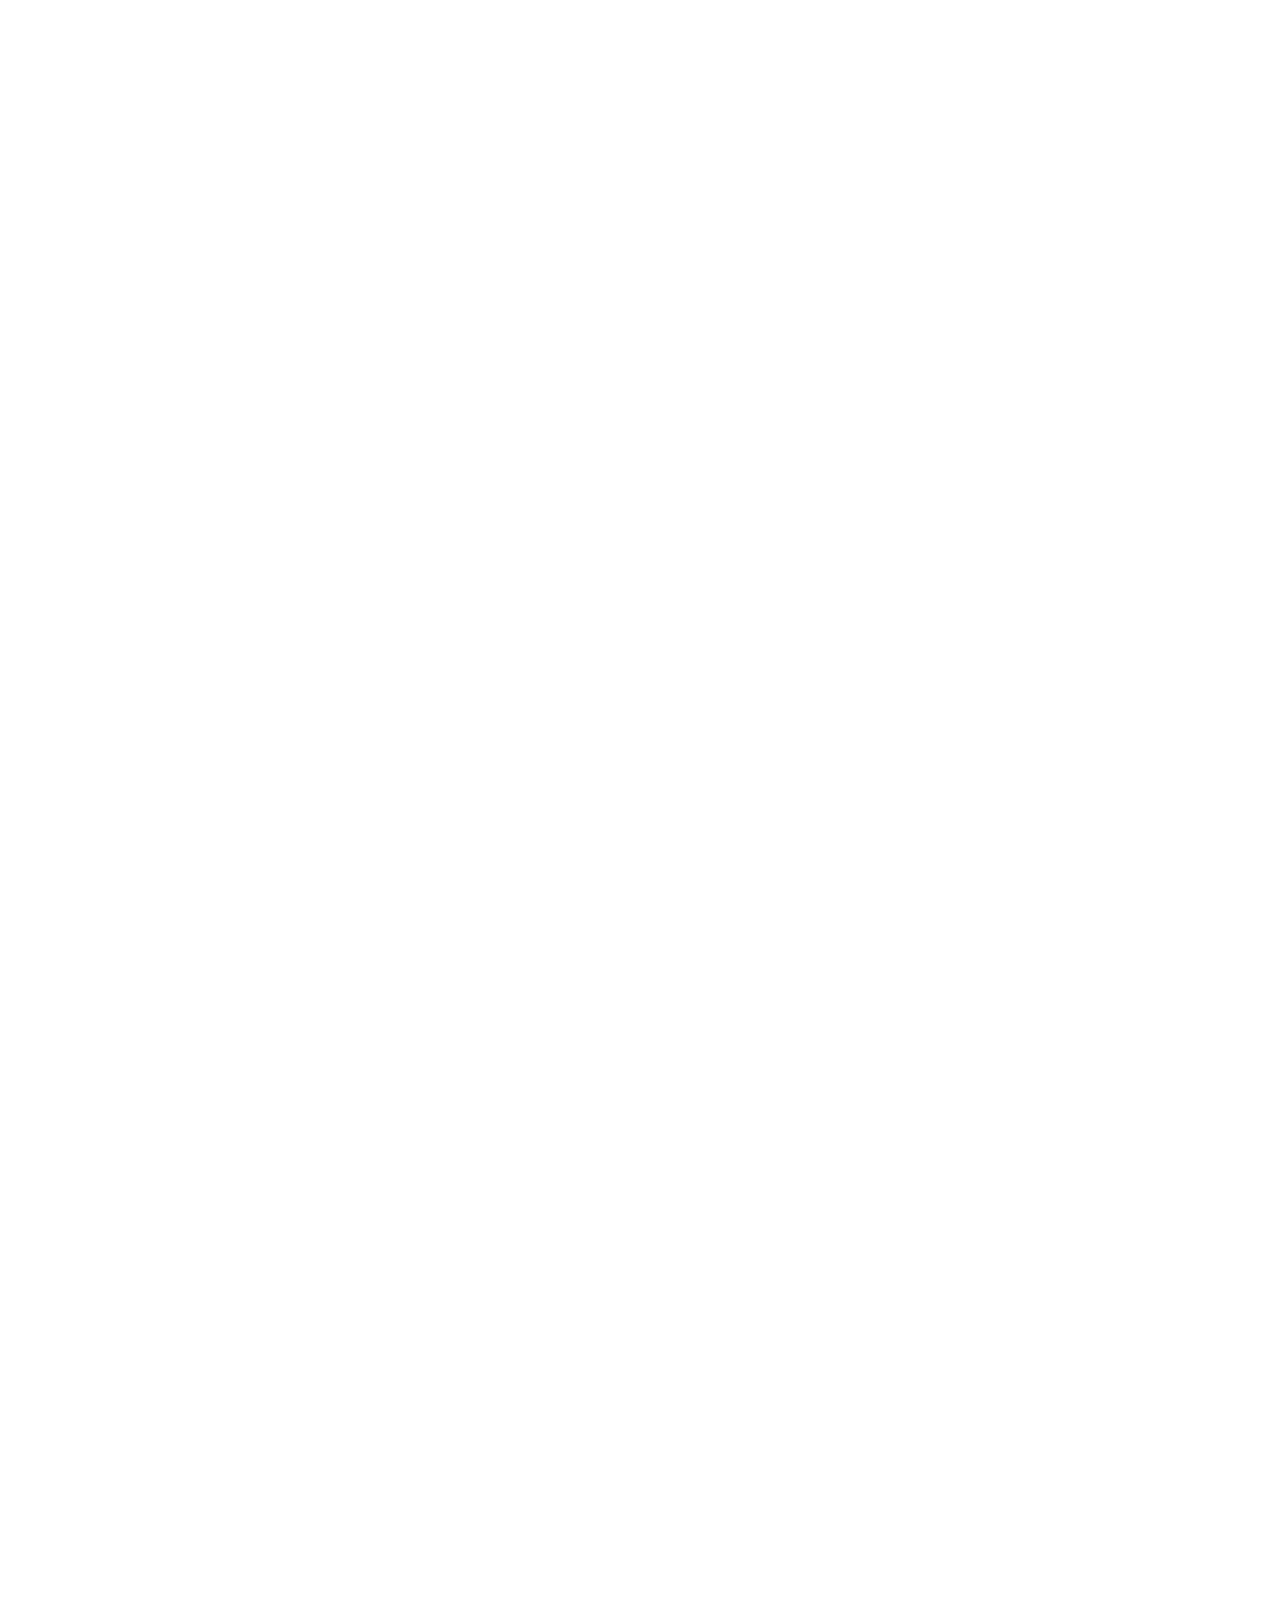
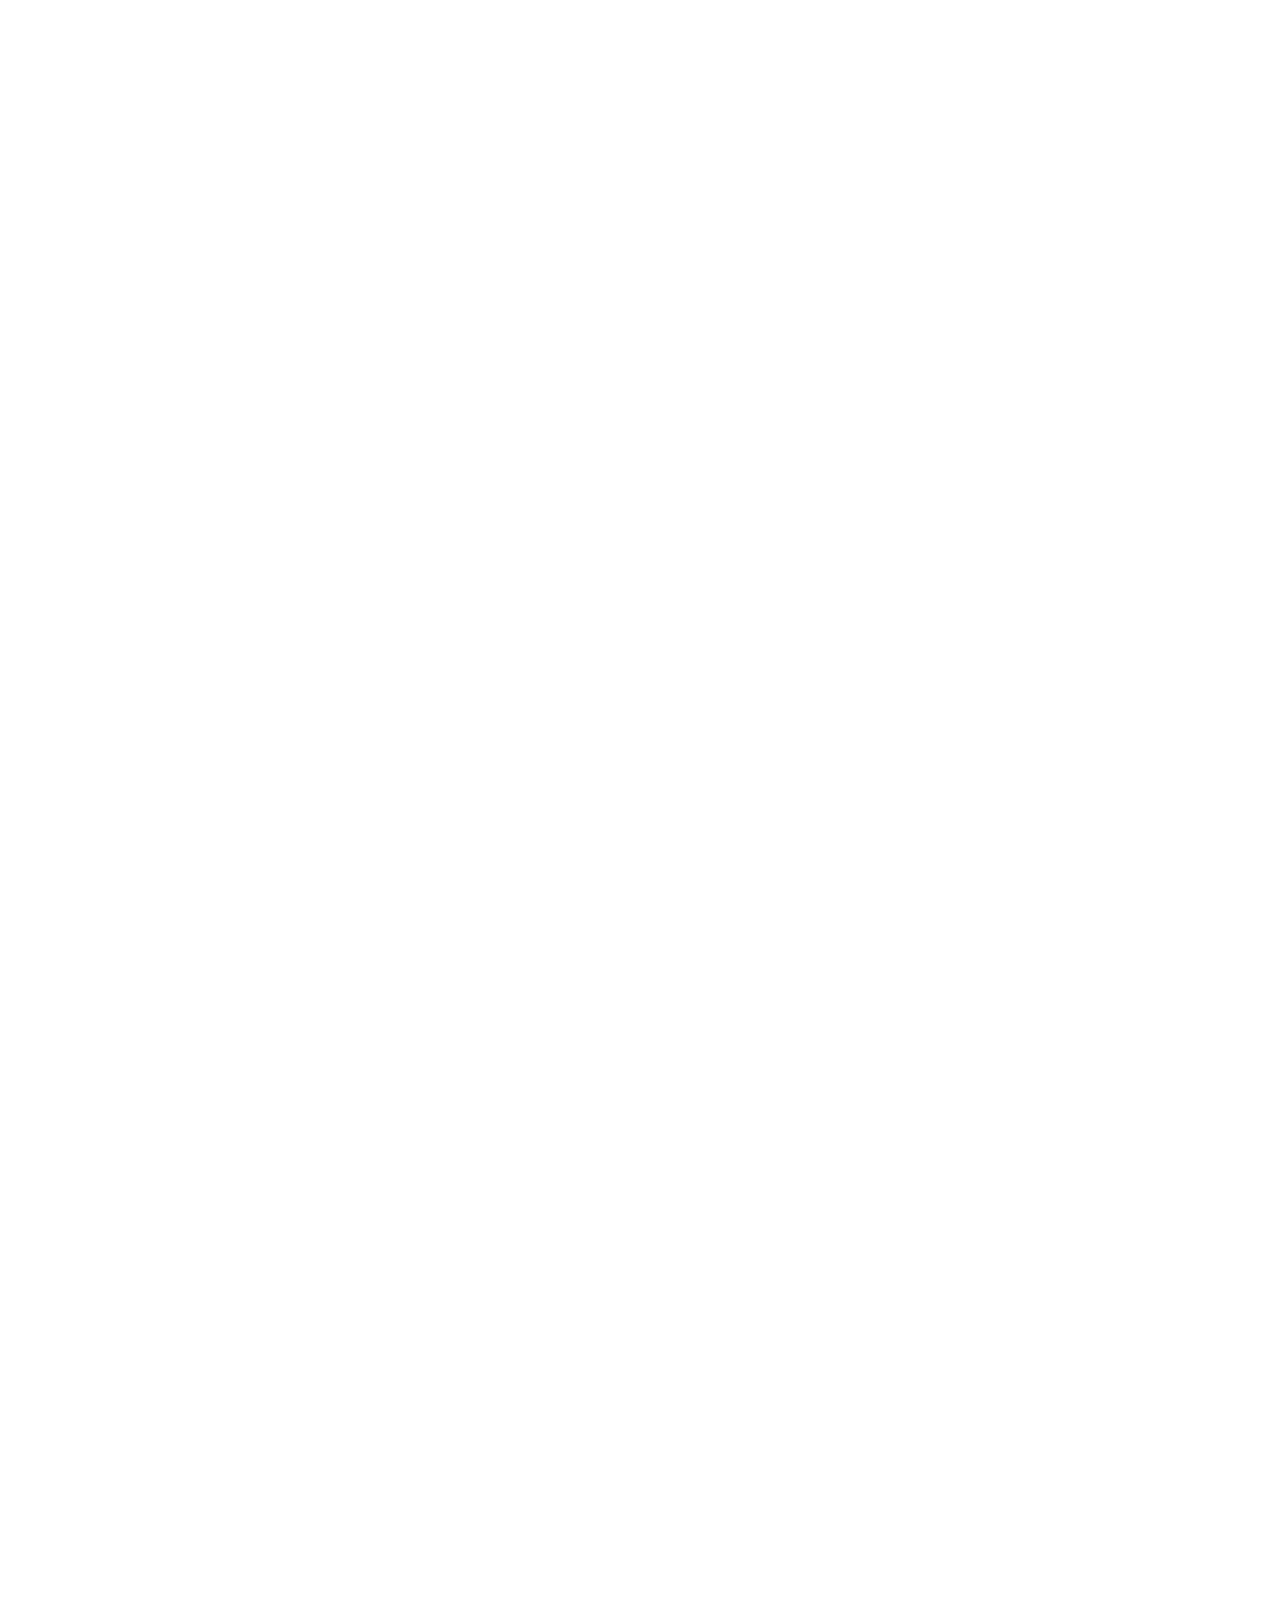
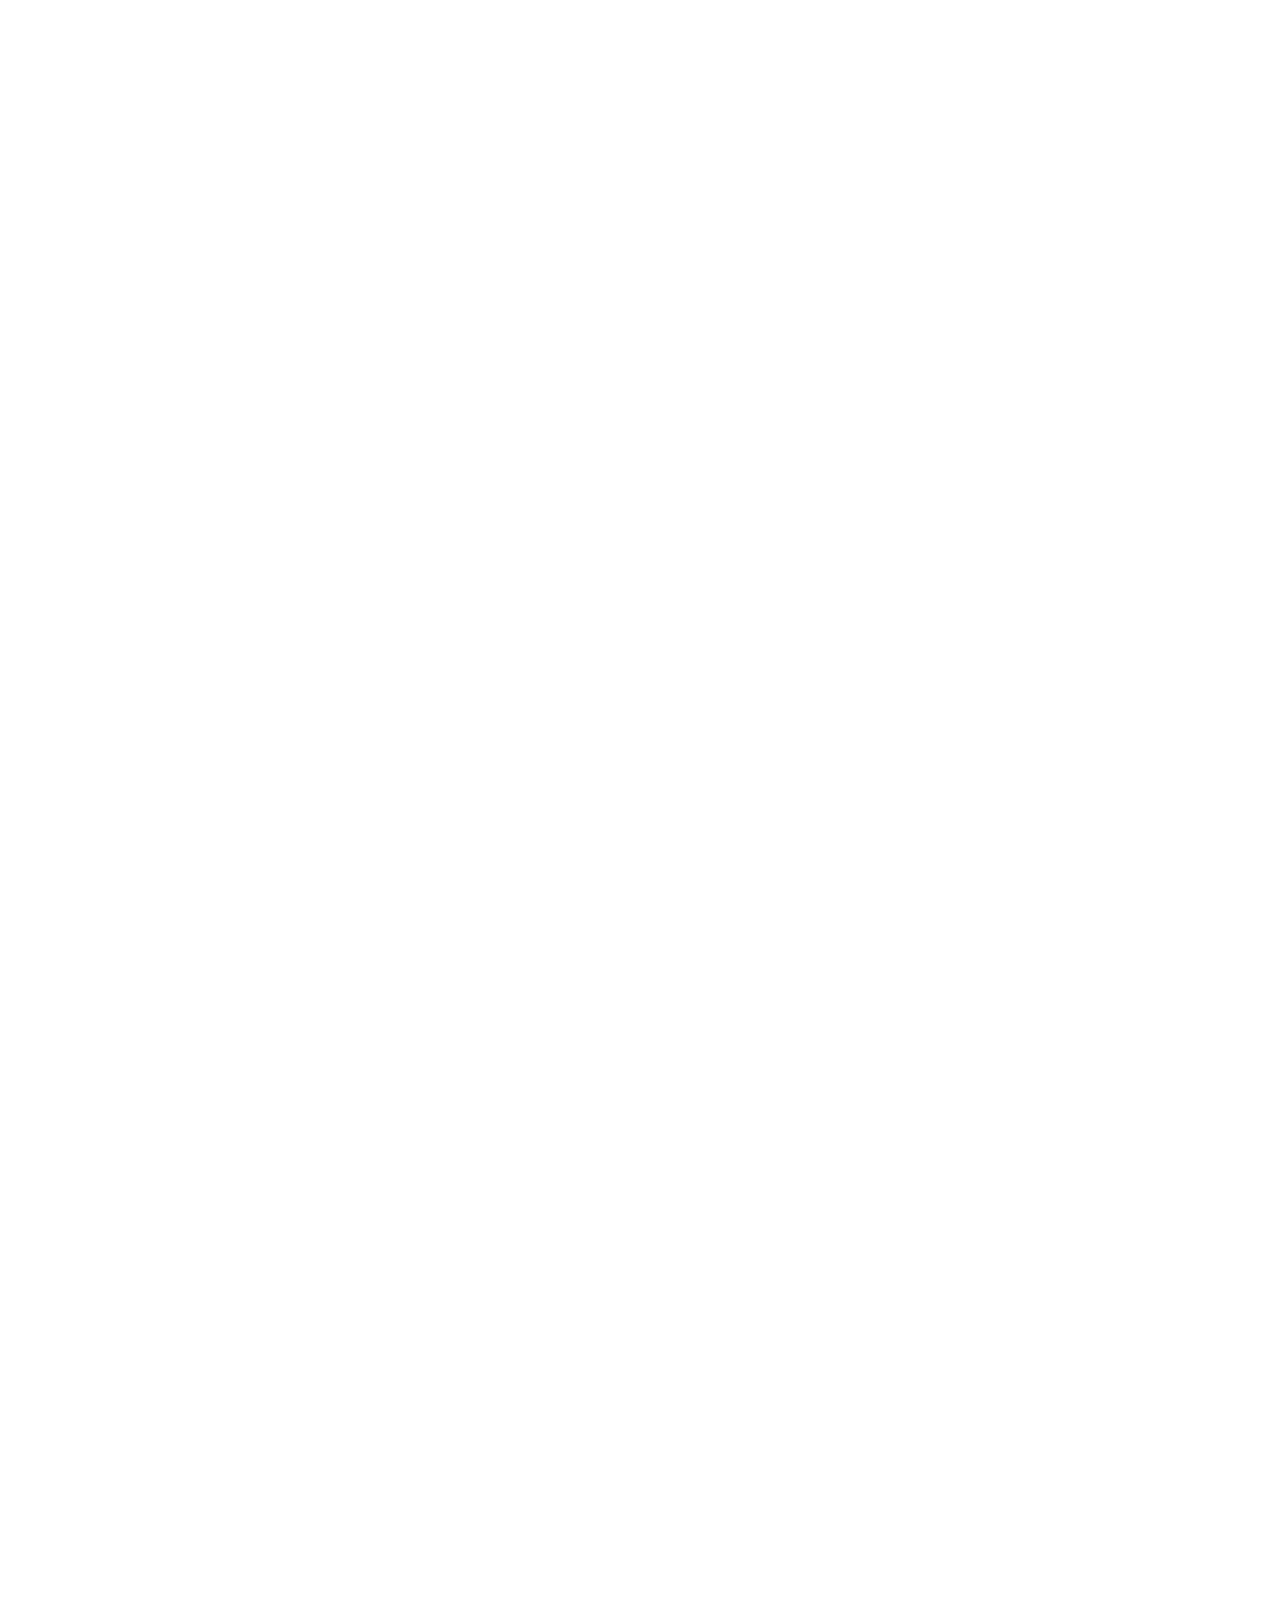
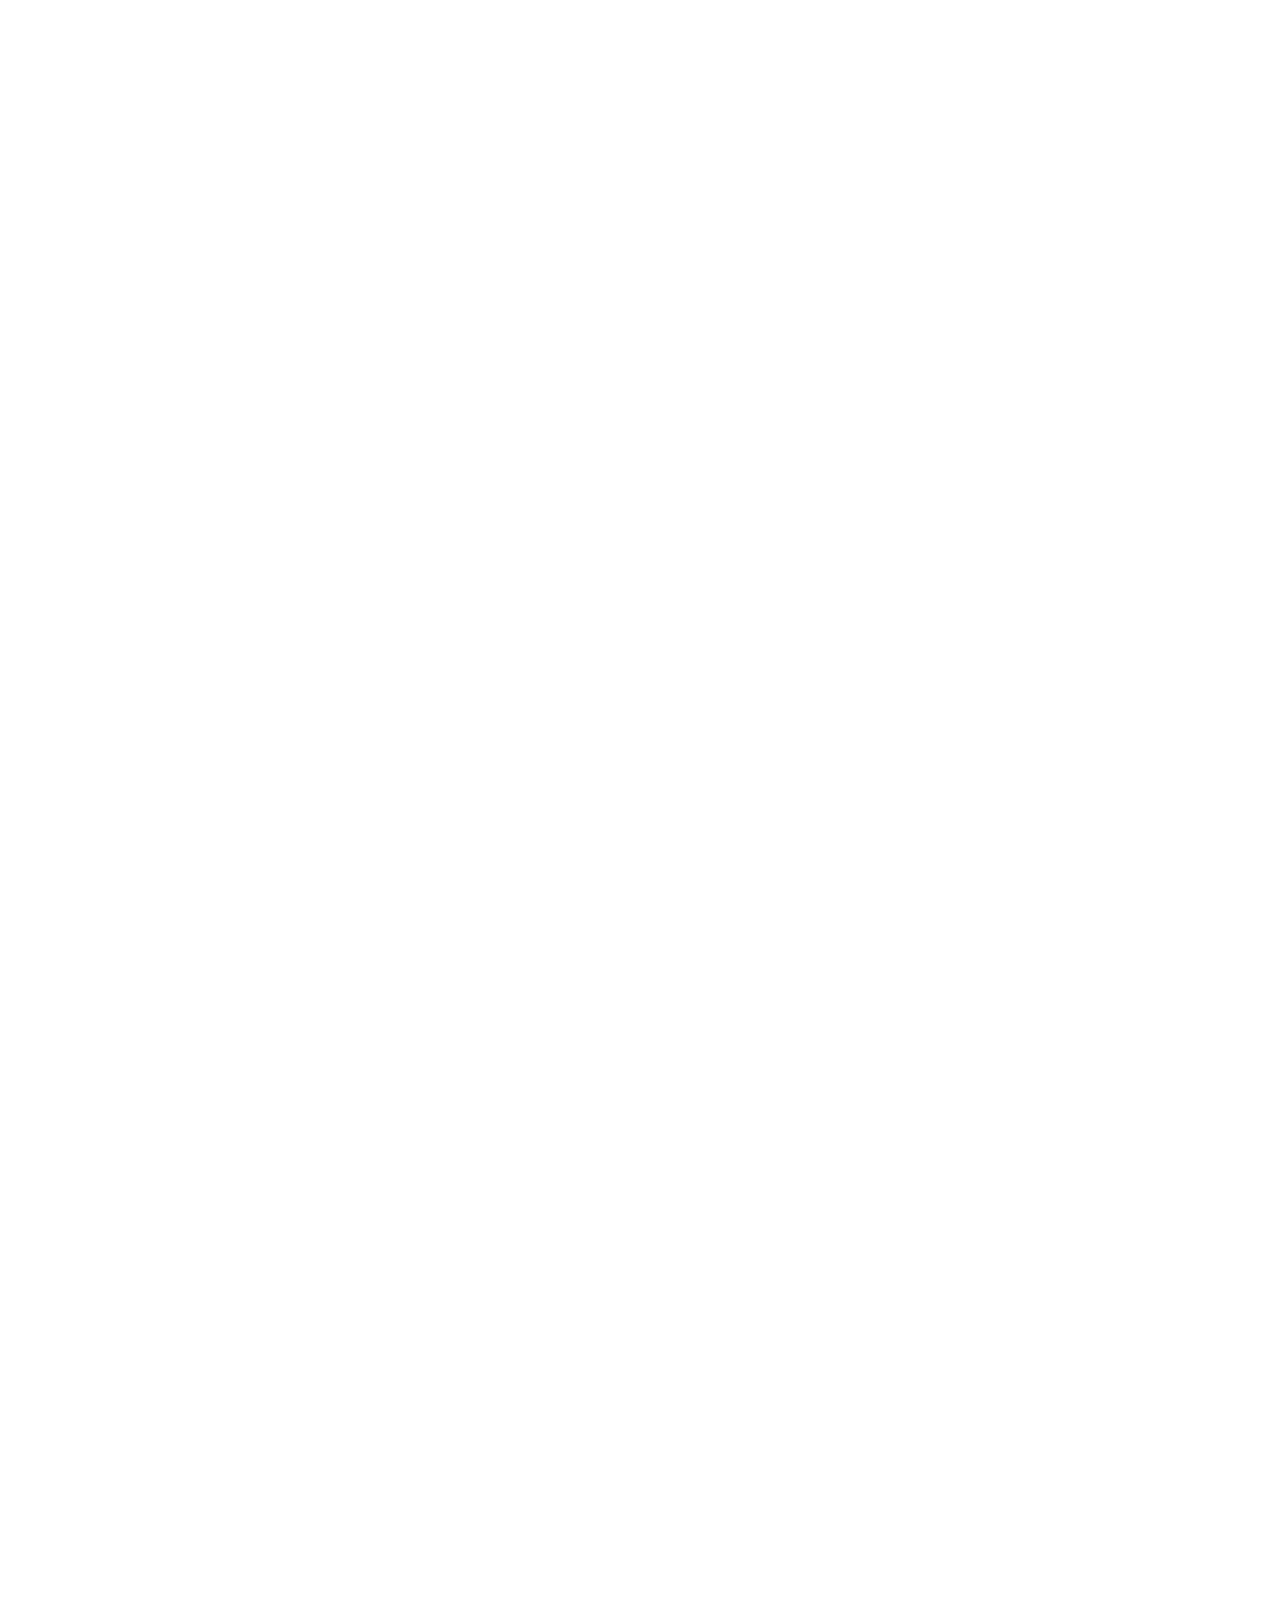
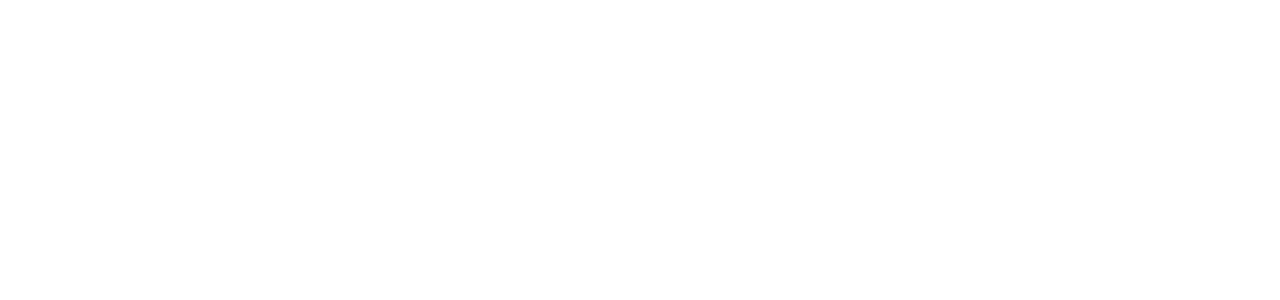
==== commit 9d96ee59: "hosted file externally" ====
--- a/examples/index.html
+++ b/examples/index.html
@@ -286,8 +286,8 @@
 <div id="fullpage">
 	<div class="section " id="section0">
 		<video id="myVideo" playsinline autoplay loop muted data-autoplay>
-			<source src="imgs/m.mp4" type="video/mp4">
-			<source src="imgs/m.webm" type="video/webm">
+			<source src="http://doc.gold.ac.uk/~veluw001/achjo/examples/imgs/m.mp4" type="video/mp4">
+			<source src="http://doc.gold.ac.uk/~veluw001/achjo/examples/imgs/m.mp4" type="video/webm">
 		</video>
 		<div class="layer">
 			<img width="200px" src="imgs/logowhite.png" alt="iphone" id="iphone-two" />
